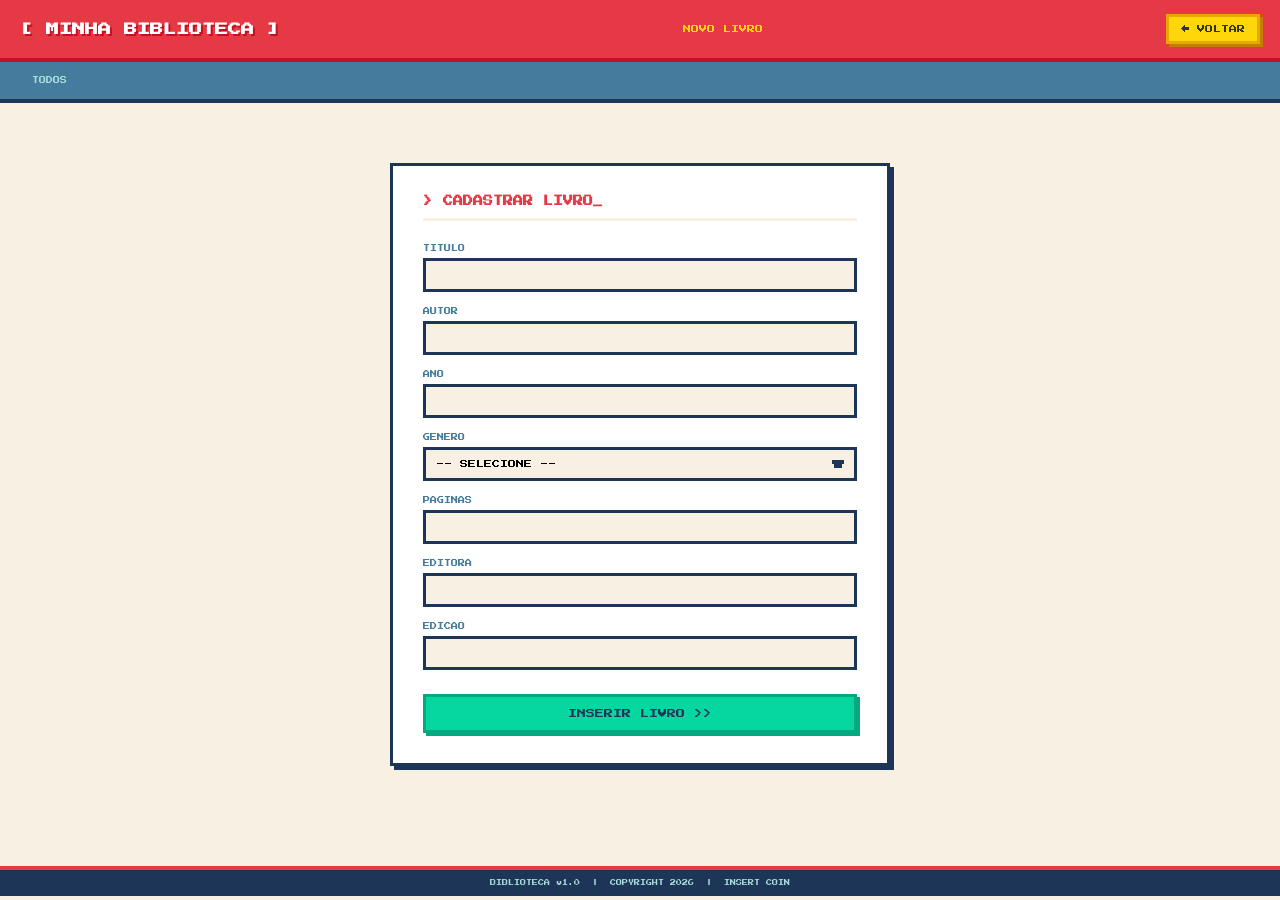
==== frontend/cadastrar.html @ 1bdf0bbe "feat: adiciona frontend 8 bits completo" ====
<!DOCTYPE html>
<html lang="pt-BR">
<head>
    <meta charset="UTF-8">
    <meta name="viewport" content="width=device-width, initial-scale=1.0">
    <title>Cadastrar Livro</title>
    <link rel="stylesheet" href="css/style.css">
</head>
<body>

    <header>
        <h1>[ MINHA BIBLIOTECA ]</h1>
        <span class="header-coins">NOVO LIVRO</span>
        <a href="index.html" class="btn-novo">← VOLTAR</a>
    </header>

    <nav>
        <a href="index.html" class="nav-item">TODOS</a>
    </nav>

    <main>
        <div class="form-container">
            <div class="form-card">
                <h2>&gt; CADASTRAR LIVRO_</h2>
                <form id="form-cadastro">
                    <div class="campo">
                        <label>TITULO</label>
                        <input type="text" id="titulo" required>
                    </div>
                    <div class="campo">
                        <label>AUTOR</label>
                        <input type="text" id="autor" required>
                    </div>
                    <div class="campo">
                        <label>ANO</label>
                        <input type="number" id="ano" min="1" max="2026" required>
                    </div>
                    <div class="campo">
                        <label>GENERO</label>
                        <select id="genero" required>
                            <option value="">-- SELECIONE --</option>
                            <option value="Fantasia">FANTASIA</option>
                            <option value="Ficcao">FICCAO</option>
                            <option value="Terror">TERROR</option>
                            <option value="Romance">ROMANCE</option>
                            <option value="Aventura">AVENTURA</option>
                            <option value="Misterio">MISTERIO</option>
                            <option value="Historia">HISTORIA</option>
                            <option value="Biografia">BIOGRAFIA</option>
                            <option value="Ciencia">CIENCIA</option>
                            <option value="Outro">OUTRO</option>
                        </select>
                    </div>
                    <div class="campo">
                        <label>PAGINAS</label>
                        <input type="number" id="paginas" min="1" required>
                    </div>
                    <div class="campo">
                        <label>EDITORA</label>
                        <input type="text" id="editora" required>
                    </div>
                    <div class="campo">
                        <label>EDICAO</label>
                        <input type="number" id="edicao" min="1" required>
                    </div>
                    <div id="mensagem"></div>
                    <button type="submit" class="btn-salvar">INSERIR LIVRO &gt;&gt;</button>
                </form>
            </div>
        </div>
    </main>

    <footer>BIBLIOTECA v1.0 &nbsp;|&nbsp; COPYRIGHT 2026 &nbsp;|&nbsp; INSERT COIN</footer>

    <script src="js/api.js"></script>
    <script>
        document.getElementById("form-cadastro").addEventListener("submit", async (e) => {
            e.preventDefault();

            const dados = {
                titulo:  document.getElementById("titulo").value,
                autor:   document.getElementById("autor").value,
                ano:     parseInt(document.getElementById("ano").value),
                genero:  document.getElementById("genero").value,
                paginas: parseInt(document.getElementById("paginas").value),
                editora: document.getElementById("editora").value,
                edicao:  parseInt(document.getElementById("edicao").value)
            };

            const resultado = await cadastrarLivro(dados);
            const mensagem = document.getElementById("mensagem");

            if (resultado.id) {
                mensagem.className = "sucesso";
                mensagem.textContent = ">> LIVRO SALVO COM SUCESSO!";
                setTimeout(() => window.location.href = "index.html", 1500);
            } else {
                mensagem.className = "erro-msg";
                mensagem.textContent = ">> ERRO! VERIFIQUE OS CAMPOS.";
            }
        });
    </script>

</body>
</html>
---- frontend/css/style.css ----
@import url('https://fonts.googleapis.com/css2?family=Press+Start+2P&display=swap');

* {
    margin: 0;
    padding: 0;
    box-sizing: border-box;
    font-family: 'Press Start 2P', monospace;
}

body {
    background: #f8f0e3;
}

header {
    background: #e63946;
    border-bottom: 4px solid #c1121f;
    padding: 14px 20px;
    display: flex;
    justify-content: space-between;
    align-items: center;
}

header h1 {
    color: #fff;
    font-size: 13px;
    text-shadow: 2px 2px #c1121f;
}

.header-coins {
    color: #ffd60a;
    font-size: 8px;
}

nav {
    background: #457b9d;
    padding: 8px 20px;
    display: flex;
    gap: 8px;
    border-bottom: 4px solid #1d3557;
}

.nav-item {
    color: #a8dadc;
    font-size: 7px;
    cursor: pointer;
    padding: 5px 10px;
    border: 2px solid transparent;
    text-decoration: none;
}

.nav-item.active, .nav-item:hover {
    color: #fff;
    border: 2px solid #ffd60a;
    background: #1d3557;
}

main {
    padding: 20px;
    max-width: 1200px;
    margin: 0 auto;
}

.stats {
    display: flex;
    gap: 12px;
    margin-bottom: 16px;
}

.stat {
    background: #457b9d;
    border: 3px solid #1d3557;
    box-shadow: 3px 3px 0 #1d3557;
    padding: 8px 14px;
    color: #fff;
    font-size: 7px;
    flex: 1;
    text-align: center;
}

.stat span {
    display: block;
    color: #ffd60a;
    font-size: 14px;
    margin-top: 6px;
}

.blink {
    animation: blink 1s step-end infinite;
    color: #e63946;
    font-size: 7px;
    text-align: center;
    margin-bottom: 14px;
}

@keyframes blink { 50% { opacity: 0; } }

.section-title {
    color: #e63946;
    font-size: 9px;
    margin-bottom: 16px;
}

.grid {
    display: grid;
    grid-template-columns: repeat(auto-fill, minmax(280px, 1fr));
    gap: 14px;
}

.card {
    background: #fff;
    border: 3px solid #1d3557;
    box-shadow: 4px 4px 0 #1d3557;
    padding: 14px;
    position: relative;
}

.card-badge {
    position: absolute;
    top: -10px;
    right: 10px;
    background: #e63946;
    color: #fff;
    font-size: 6px;
    padding: 3px 6px;
    border: 2px solid #c1121f;
}

.card-title {
    color: #1d3557;
    font-size: 8px;
    margin-bottom: 10px;
    border-bottom: 3px solid #f8f0e3;
    padding-bottom: 6px;
    line-height: 1.8;
}

.card-field {
    display: flex;
    justify-content: space-between;
    margin-bottom: 5px;
}

.card-label { color: #457b9d; font-size: 6px; }
.card-value { color: #333; font-size: 6px; }

.card-actions {
    display: flex;
    gap: 6px;
    margin-top: 10px;
    border-top: 3px solid #f8f0e3;
    padding-top: 8px;
}

.card.Fantasia { border-color: #06d6a0; box-shadow: 4px 4px 0 #06d6a0; }
.card.Fantasia .card-badge { background: #06d6a0; color: #1d3557; border-color: #05a880; }
.card.Ficcao, .card.Ficção { border-color: #8338ec; box-shadow: 4px 4px 0 #8338ec; }
.card.Ficcao .card-badge, .card.Ficção .card-badge { background: #8338ec; color: #fff; border-color: #6020c0; }
.card.Terror { border-color: #fb5607; box-shadow: 4px 4px 0 #fb5607; }
.card.Terror .card-badge { background: #fb5607; color: #fff; border-color: #c43e00; }
.card.Romance { border-color: #ff006e; box-shadow: 4px 4px 0 #ff006e; }
.card.Romance .card-badge { background: #ff006e; color: #fff; border-color: #cc0058; }
.card.Aventura { border-color: #ffd60a; box-shadow: 4px 4px 0 #ffd60a; }
.card.Aventura .card-badge { background: #ffd60a; color: #1d3557; border-color: #c17f00; }
.card.Misterio { border-color: #457b9d; box-shadow: 4px 4px 0 #457b9d; }
.card.Misterio .card-badge { background: #457b9d; color: #fff; border-color: #1d3557; }
.card.Historia { border-color: #e9a800; box-shadow: 4px 4px 0 #e9a800; }
.card.Historia .card-badge { background: #e9a800; color: #1d3557; border-color: #c17f00; }
.card.Biografia { border-color: #06d6a0; box-shadow: 4px 4px 0 #06d6a0; }
.card.Biografia .card-badge { background: #06d6a0; color: #1d3557; border-color: #05a880; }
.card.Ciencia { border-color: #118ab2; box-shadow: 4px 4px 0 #118ab2; }
.card.Ciencia .card-badge { background: #118ab2; color: #fff; border-color: #0a6685; }
.card.Outro { border-color: #888; box-shadow: 4px 4px 0 #888; }
.card.Outro .card-badge { background: #888; color: #fff; border-color: #555; }

.btn-novo {
    background: #ffd60a;
    color: #333;
    border: 3px solid #e9a800;
    padding: 8px 12px;
    font-size: 8px;
    cursor: pointer;
    text-decoration: none;
    display: inline-block;
    box-shadow: 3px 3px 0 #c17f00;
}

.btn-novo:hover {
    background: #ffe566;
    box-shadow: 4px 4px 0 #c17f00;
}

.btn-editar {
    background: #457b9d;
    color: #fff;
    border: 2px solid #1d3557;
    box-shadow: 2px 2px 0 #1d3557;
    padding: 5px 8px;
    font-size: 6px;
    cursor: pointer;
    text-decoration: none;
    display: inline-block;
}

.btn-deletar {
    background: #e63946;
    color: #fff;
    border: 2px solid #c1121f;
    box-shadow: 2px 2px 0 #c1121f;
    padding: 5px 8px;
    font-size: 6px;
    cursor: pointer;
}

.btn-editar:hover { background: #1d3557; transform: translate(1px,1px); box-shadow: 1px 1px 0 #1d3557; }
.btn-deletar:hover { background: #c1121f; transform: translate(1px,1px); box-shadow: 1px 1px 0 #c1121f; }

.vazio {
    text-align: center;
    color: #457b9d;
    font-size: 10px;
    margin-top: 60px;
    grid-column: 1 / -1;
    line-height: 2;
}

footer {
    background: #1d3557;
    padding: 10px;
    text-align: center;
    color: #a8dadc;
    font-size: 6px;
    border-top: 4px solid #e63946;
    margin-top: 40px;
}

.form-container {
    display: flex;
    justify-content: center;
    margin: 40px 20px;
}

.form-card {
    background: #fff;
    border: 3px solid #1d3557;
    box-shadow: 4px 4px 0 #1d3557;
    padding: 30px;
    width: 100%;
    max-width: 500px;
}

.form-card h2 {
    color: #e63946;
    font-size: 10px;
    margin-bottom: 24px;
    border-bottom: 3px solid #f8f0e3;
    padding-bottom: 12px;
}

.campo {
    display: flex;
    flex-direction: column;
    margin-bottom: 16px;
}

.campo label {
    font-size: 7px;
    color: #457b9d;
    margin-bottom: 6px;
}

.campo input {
    padding: 10px;
    border: 3px solid #1d3557;
    font-size: 8px;
    font-family: 'Press Start 2P', monospace;
    outline: none;
    background: #f8f0e3;
}

.campo input:focus { border-color: #e63946; background: #fff; }

.campo select {
    padding: 10px;
    border: 3px solid #1d3557;
    font-size: 8px;
    font-family: 'Press Start 2P', monospace;
    outline: none;
    background: #f8f0e3;
    cursor: pointer;
    appearance: none;
    background-image: url("data:image/svg+xml,%3Csvg xmlns='http://www.w3.org/2000/svg' width='12' height='8' viewBox='0 0 12 8'%3E%3Cpath fill='%231d3557' d='M0 0h4v4H0zM4 0h4v4H4zM8 0h4v4H8zM2 4h4v4H2zM6 4h4v4H6z'/%3E%3C/svg%3E");
    background-repeat: no-repeat;
    background-position: right 10px center;
    padding-right: 32px;
}

.campo select:focus { border-color: #e63946; background-color: #fff; }

input[type="number"]::-webkit-inner-spin-button,
input[type="number"]::-webkit-outer-spin-button {
    -webkit-appearance: none;
    margin: 0;
}

input[type="number"] { -moz-appearance: textfield; }

.btn-salvar {
    width: 100%;
    padding: 12px;
    background: #06d6a0;
    color: #1d3557;
    border: 3px solid #05a880;
    box-shadow: 3px 3px 0 #05a880;
    font-size: 9px;
    cursor: pointer;
    margin-top: 8px;
    font-family: 'Press Start 2P', monospace;
}

.btn-salvar:hover { background: #05c090; transform: translate(1px,1px); box-shadow: 2px 2px 0 #05a880; }

.sucesso {
    background: #d8f3dc;
    color: #1d3557;
    border: 2px solid #06d6a0;
    padding: 10px;
    font-size: 7px;
    margin-bottom: 12px;
    text-align: center;
}

.erro-msg {
    background: #ffe0e0;
    color: #c1121f;
    border: 2px solid #e63946;
    padding: 10px;
    font-size: 7px;
    margin-bottom: 12px;
    text-align: center;
}
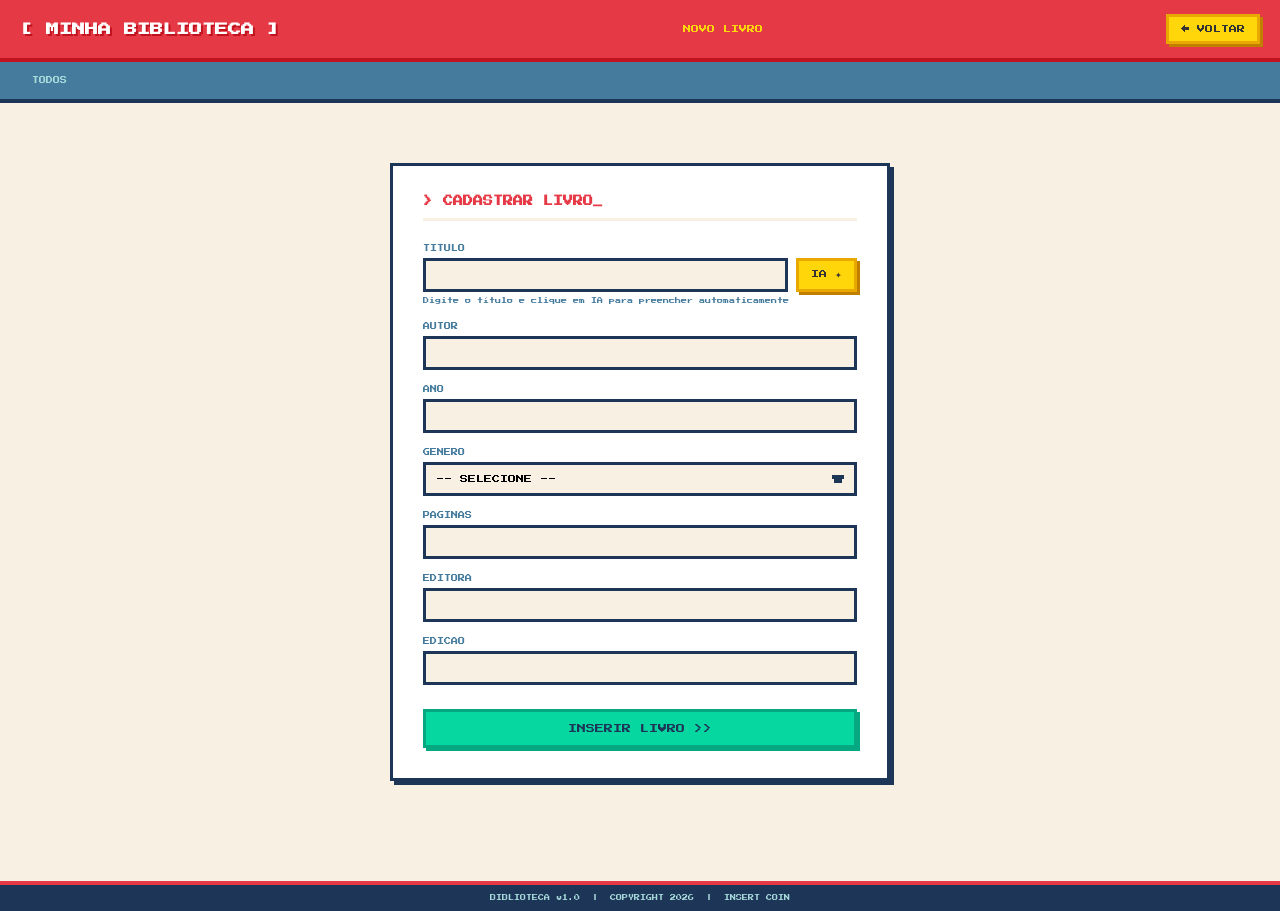
==== commit de353ecc: "feat: adiciona autocompletar com IA Gemini" ====
--- a/frontend/cadastrar.html
+++ b/frontend/cadastrar.html
@@ -25,8 +25,13 @@
                 <form id="form-cadastro">
                     <div class="campo">
                         <label>TITULO</label>
-                        <input type="text" id="titulo" required>
+                        <div class="campo-ia">
+                            <input type="text" id="titulo" required>
+                            <button type="button" id="btn-ia" class="btn-ia" onclick="autocompletar()">IA ✦</button>
+                        </div>
+                        <span class="ia-hint">Digite o título e clique em IA para preencher automaticamente</span>
                     </div>
+                    <div id="ia-loading" class="ia-loading">⏳ BUSCANDO INFORMAÇÕES...</div>
                     <div class="campo">
                         <label>AUTOR</label>
                         <input type="text" id="autor" required>
@@ -74,6 +79,47 @@
 
     <script src="js/api.js"></script>
     <script>
+        async function autocompletar() {
+            const titulo = document.getElementById("titulo").value;
+            if (!titulo) {
+                alert("DIGITE UM TÍTULO PRIMEIRO!");
+                return;
+            }
+
+            const btn = document.getElementById("btn-ia");
+            const loading = document.getElementById("ia-loading");
+
+            btn.disabled = true;
+            btn.textContent = "...";
+            loading.style.display = "block";
+
+            try {
+                const response = await fetch("http://127.0.0.1:5000/livros/autocompletar", {
+                    method: "POST",
+                    headers: { "Content-Type": "application/json" },
+                    body: JSON.stringify({ titulo })
+                });
+
+                const dados = await response.json();
+
+                if (dados.titulo) {
+                    document.getElementById("titulo").value  = dados.titulo;
+                    document.getElementById("autor").value   = dados.autor;
+                    document.getElementById("ano").value     = dados.ano;
+                    document.getElementById("genero").value  = dados.genero;
+                    document.getElementById("paginas").value = dados.paginas;
+                    document.getElementById("editora").value = dados.editora;
+                    document.getElementById("edicao").value  = dados.edicao;
+                }
+            } catch (e) {
+                alert("ERRO AO BUSCAR INFORMAÇÕES!");
+            } finally {
+                btn.disabled = false;
+                btn.textContent = "IA ✦";
+                loading.style.display = "none";
+            }
+        }
+
         document.getElementById("form-cadastro").addEventListener("submit", async (e) => {
             e.preventDefault();
 
--- a/frontend/css/style.css
+++ b/frontend/css/style.css
@@ -337,4 +337,47 @@
     font-size: 7px;
     margin-bottom: 12px;
     text-align: center;
+}
+
+.campo-ia {
+    display: flex;
+    gap: 8px;
+}
+
+.campo-ia input {
+    flex: 1;
+}
+
+.btn-ia {
+    background: #ffd60a;
+    color: #333;
+    border: 3px solid #e9a800;
+    box-shadow: 3px 3px 0 #c17f00;
+    padding: 8px 12px;
+    font-size: 8px;
+    cursor: pointer;
+    font-family: 'Press Start 2P', monospace;
+    white-space: nowrap;
+}
+
+.btn-ia:hover { background: #ffe566; }
+.btn-ia:disabled { opacity: 0.5; cursor: not-allowed; }
+
+.ia-hint {
+    font-size: 6px;
+    color: #457b9d;
+    margin-top: 4px;
+    line-height: 1.8;
+}
+
+.ia-loading {
+    display: none;
+    background: #0f3460;
+    color: #ffd60a;
+    border: 3px solid #ffd60a;
+    padding: 10px;
+    font-size: 7px;
+    text-align: center;
+    margin-bottom: 12px;
+    animation: blink 0.8s step-end infinite;
 }
